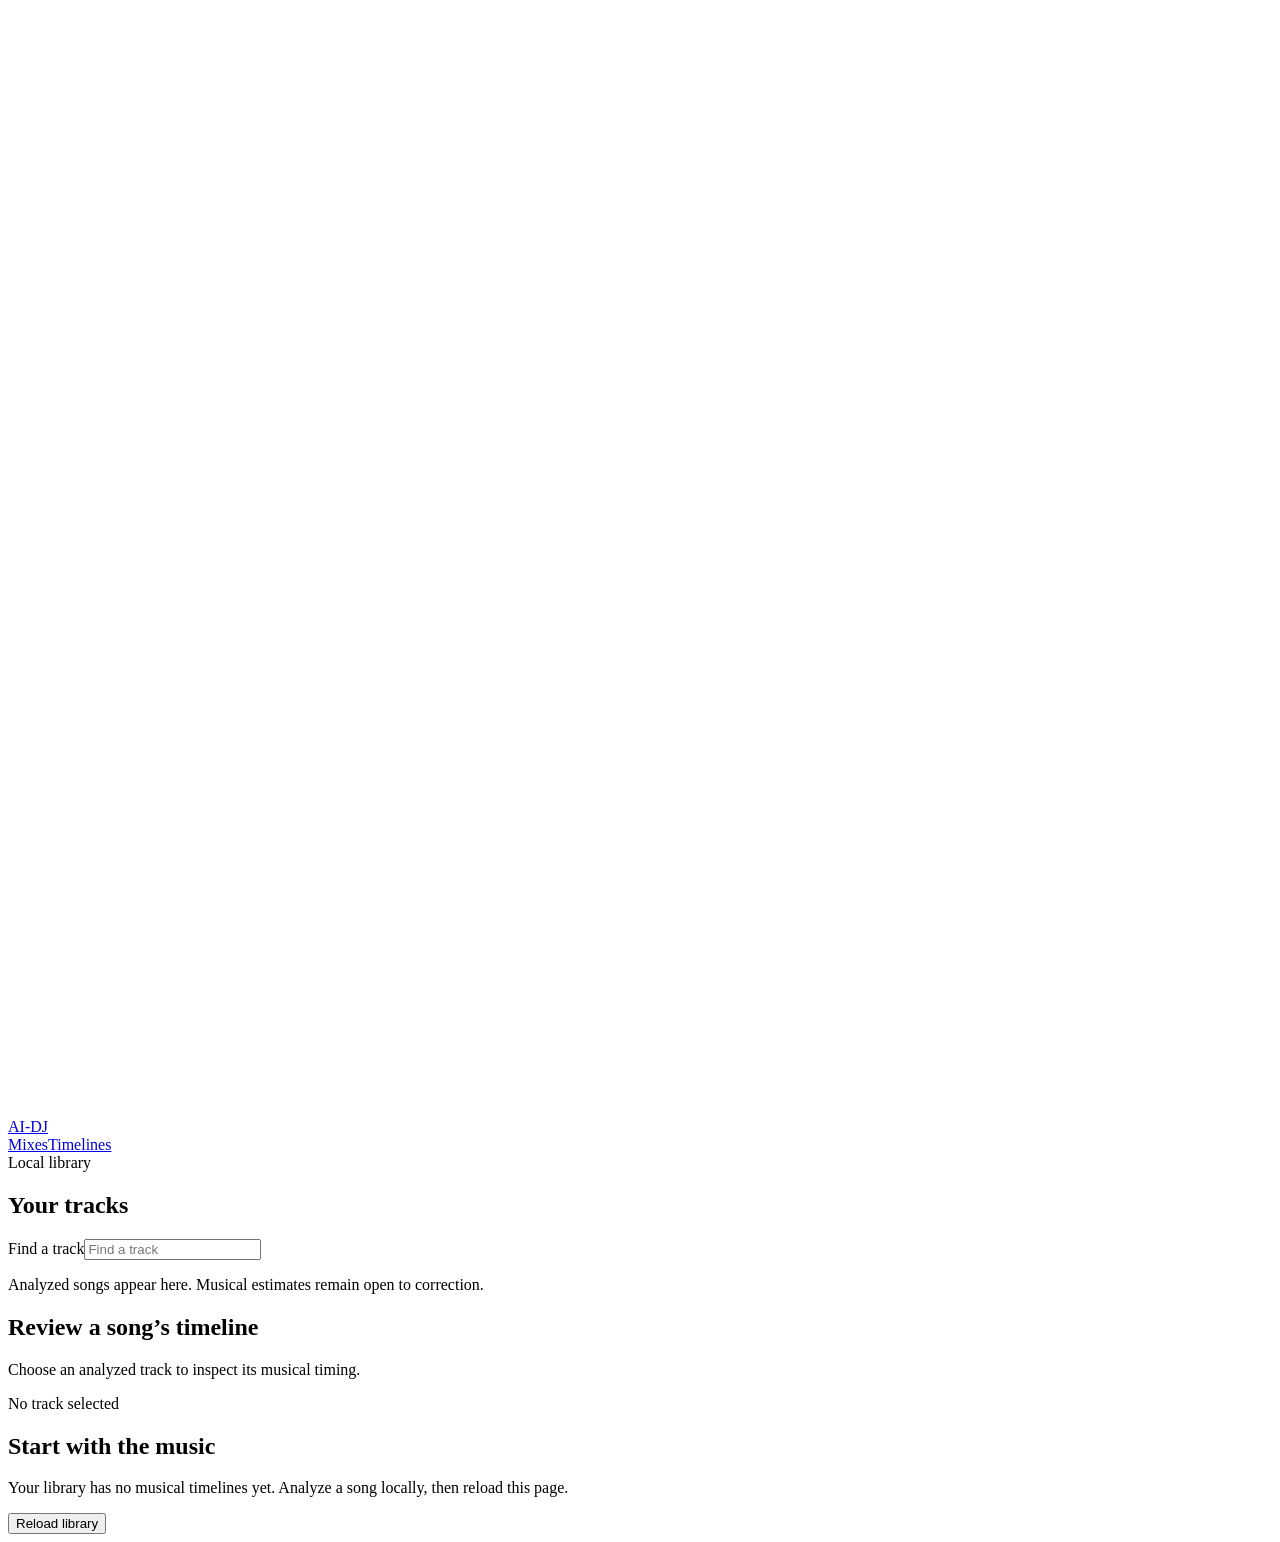
==== backend/app/web_assets/index.html @ 718020f9 "Add contextual mixing and browser playback Unify set rendering and persistence, add versioned musica" ====
<!doctype html>
<html lang="en">
<head>
  <meta charset="utf-8">
  <meta name="viewport" content="width=device-width,initial-scale=1">
  <meta name="theme-color" content="#000000">
  <title>Timeline review · AI-DJ</title>
  <link rel="stylesheet" href="/assets/editor.css">
  <link rel="stylesheet" href="/assets/mixes.css">
  <script src="/assets/editor.js" defer></script>
</head>
<body>
  <header class="shell"><a href="/" class="brand" aria-label="AI-DJ home"><svg viewBox="0 0 32 28" aria-hidden="true"><path d="M3 17V11M9 23V5M15 27V1M21 20V8M27 17V11"/></svg>AI-DJ</a><nav class="page-nav" aria-label="Main navigation"><a href="/mixes">Mixes</a><a href="/timelines" aria-current="page">Timelines</a></nav><span class="local">Local library</span></header>
  <main>
    <aside aria-label="Track library">
      <h2>Your tracks</h2>
      <label for="filter" class="sr-only">Find a track</label><input id="filter" type="search" placeholder="Find a track">
      <nav id="tracks" aria-label="Analyzed tracks"></nav>
      <p class="hint">Analyzed songs appear here. Musical estimates remain open to correction.</p>
    </aside>
    <section class="workspace">
      <div class="title-row"><div><h1 id="song">Review a song’s timeline</h1><p id="summary">Choose an analyzed track to inspect its musical timing.</p></div><span id="revision" class="status">No track selected</span></div>
      <div id="message" role="status" aria-live="polite"></div>
      <div id="empty" class="empty"><h2>Start with the music</h2><p>Your library has no musical timelines yet. Analyze a song locally, then reload this page.</p><button id="reload">Reload library</button></div>
      <div id="editor" hidden>
        <section class="timeline-panel" aria-label="Musical timeline">
          <div class="panel-heading"><h2>Musical evidence</h2><div class="zoom"><label for="zoom">View</label><select id="zoom"><option value="0">Whole song</option><option value="60">60 seconds</option><option value="30">30 seconds</option></select></div></div>
          <div class="legend"><span class="energy-key">Energy</span><span class="vocal-key">Vocal activity</span><span class="bar-key">Downbeat</span><span class="phrase-key">Phrase candidate</span></div>
          <svg id="timeline" viewBox="0 0 1000 230" role="img" aria-label="Song energy, vocal activity and musical markers"></svg>
          <label for="seek" class="sr-only">Seek through the song</label><input id="seek" type="range" min="0" max="1" step="0.01" value="0">
          <div class="transport"><span id="position">0:00 / 0:00</span><span>Use the slider or click the timeline to seek</span></div>
          <audio id="audio" controls preload="metadata" aria-label="Source track playback"></audio>
        </section>
        <div class="details-grid">
          <section class="corrections">
            <div class="panel-heading"><h2>Correct the timing</h2><button id="save" class="primary" disabled>Save corrections</button></div>
            <p>Place a marker at the playhead, or remove an incorrect estimate. Saving keeps the original predictions.</p>
            <div class="toolbar"><div class="field"><label for="kind">Markers</label><select id="kind"><option value="downbeats">Downbeats</option><option value="beats">Beats</option><option value="phrase_boundaries">Phrase candidates</option></select></div><div class="field"><label for="time">Seconds</label><input id="time" type="number" min="0" step="0.01" value="0"></div><button id="add">Add marker</button></div>
            <label for="note">Correction note <span class="muted">(optional)</span></label><input id="note" maxlength="2000" placeholder="What did you hear?">
            <div class="marker-table"><table><thead><tr><th>Marker</th><th>Time</th><th>Action</th></tr></thead><tbody id="markers"></tbody></table></div>
            <div class="foot-actions"><button id="discard">Discard unsaved edits</button><button id="restore">Use original estimates</button><span id="dirty">All changes saved</span></div>
          </section>
          <section class="evidence"><h2>What to review</h2><p id="vocal-status"></p><p id="confidence">Model confidence is not calibrated. Listen before accepting a bar or phrase.</p><dl id="facts"></dl><h3>Section changes</h3><ul id="sections"></ul><h3>Correction history</h3><ol id="history"></ol></section>
        </div>
      </div>
    </section>
  </main>
</body>
</html>
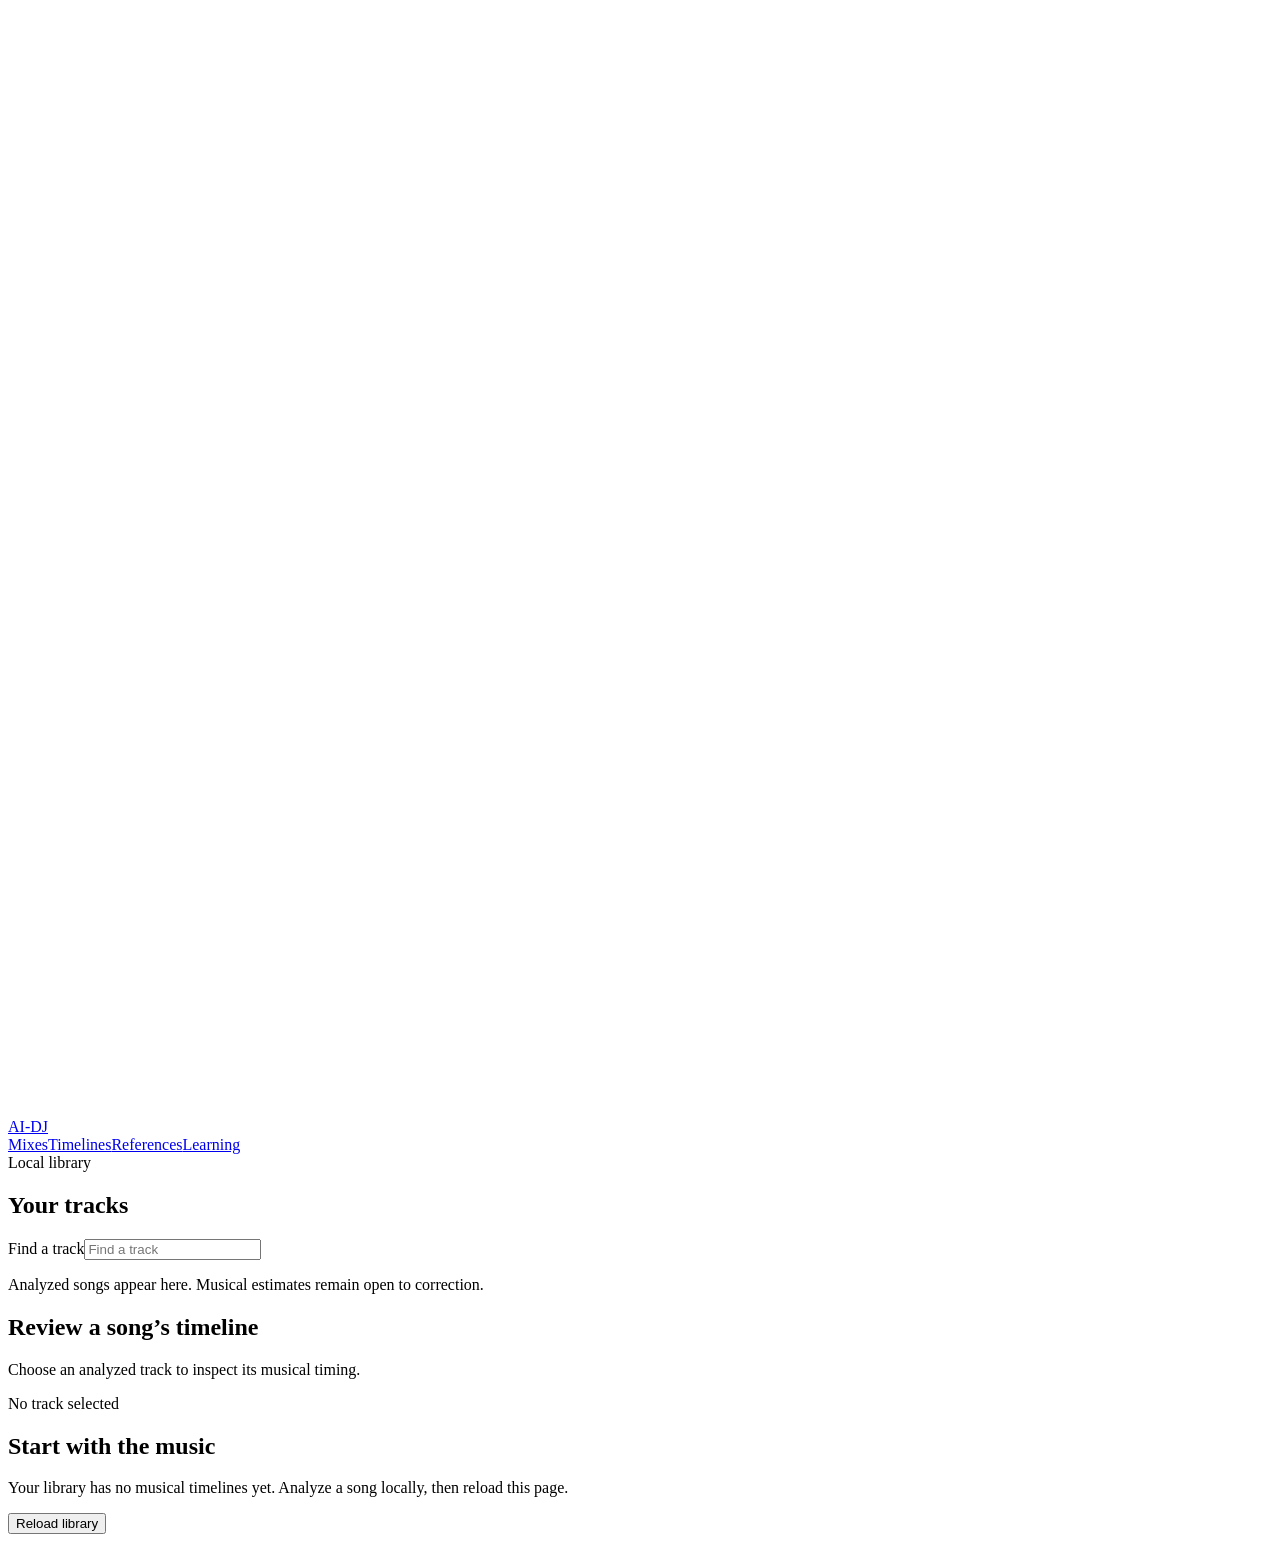
==== commit 271bc7a5: "Add reference review and learning workflows Add ordered reference imports, listening-based transitio" ====
--- a/backend/app/web_assets/index.html
+++ b/backend/app/web_assets/index.html
@@ -10,7 +10,7 @@
   <script src="/assets/editor.js" defer></script>
 </head>
 <body>
-  <header class="shell"><a href="/" class="brand" aria-label="AI-DJ home"><svg viewBox="0 0 32 28" aria-hidden="true"><path d="M3 17V11M9 23V5M15 27V1M21 20V8M27 17V11"/></svg>AI-DJ</a><nav class="page-nav" aria-label="Main navigation"><a href="/mixes">Mixes</a><a href="/timelines" aria-current="page">Timelines</a></nav><span class="local">Local library</span></header>
+  <header class="shell"><a href="/" class="brand" aria-label="AI-DJ home"><svg viewBox="0 0 32 28" aria-hidden="true"><path d="M3 17V11M9 23V5M15 27V1M21 20V8M27 17V11"/></svg>AI-DJ</a><nav class="page-nav" aria-label="Main navigation"><a href="/mixes">Mixes</a><a href="/timelines" aria-current="page">Timelines</a><a href="/references">References</a><a href="/learning">Learning</a></nav><span class="local">Local library</span></header>
   <main>
     <aside aria-label="Track library">
       <h2>Your tracks</h2>
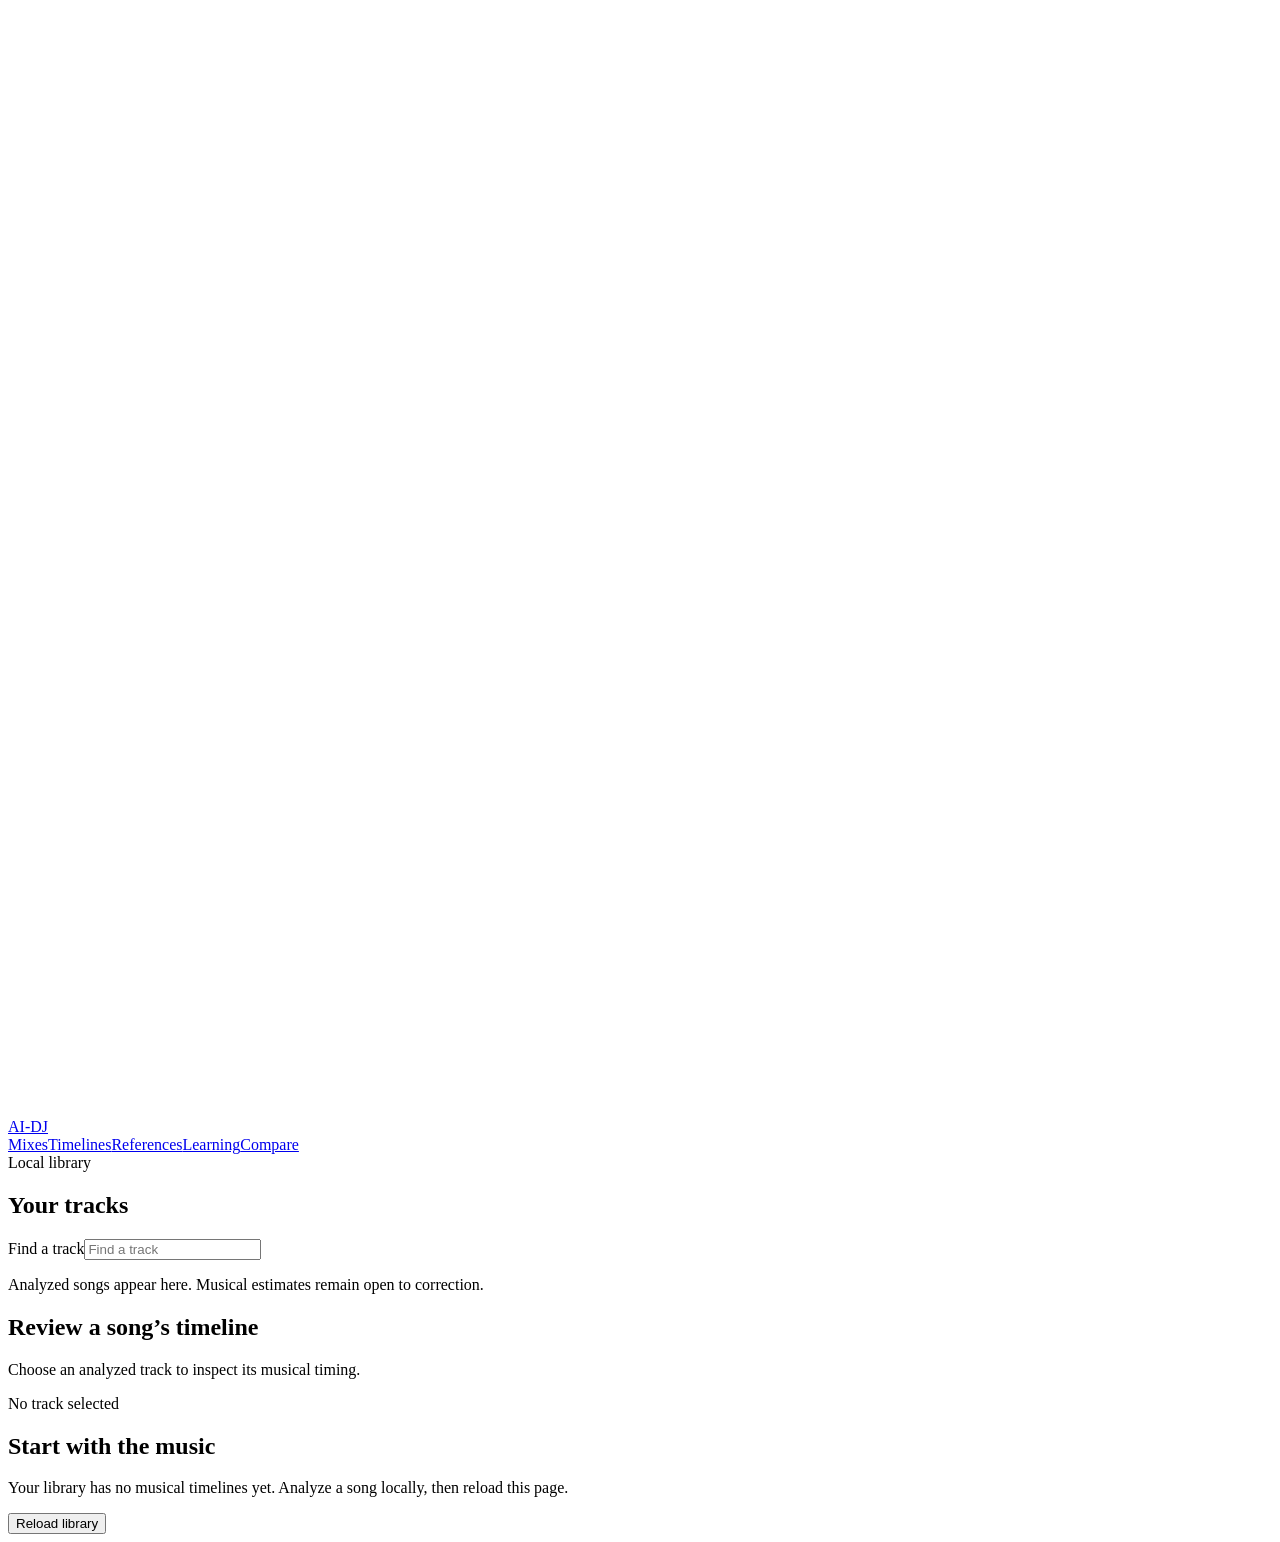
==== commit 6adc2f20: "Add comparison and transition research workflows Add the /compare A/B listening workflow with explic" ====
--- a/backend/app/web_assets/index.html
+++ b/backend/app/web_assets/index.html
@@ -10,7 +10,7 @@
   <script src="/assets/editor.js" defer></script>
 </head>
 <body>
-  <header class="shell"><a href="/" class="brand" aria-label="AI-DJ home"><svg viewBox="0 0 32 28" aria-hidden="true"><path d="M3 17V11M9 23V5M15 27V1M21 20V8M27 17V11"/></svg>AI-DJ</a><nav class="page-nav" aria-label="Main navigation"><a href="/mixes">Mixes</a><a href="/timelines" aria-current="page">Timelines</a><a href="/references">References</a><a href="/learning">Learning</a></nav><span class="local">Local library</span></header>
+  <header class="shell"><a href="/" class="brand" aria-label="AI-DJ home"><svg viewBox="0 0 32 28" aria-hidden="true"><path d="M3 17V11M9 23V5M15 27V1M21 20V8M27 17V11"/></svg>AI-DJ</a><nav class="page-nav" aria-label="Main navigation"><a href="/mixes">Mixes</a><a href="/timelines" aria-current="page">Timelines</a><a href="/references">References</a><a href="/learning">Learning</a><a href="/compare">Compare</a></nav><span class="local">Local library</span></header>
   <main>
     <aside aria-label="Track library">
       <h2>Your tracks</h2>
